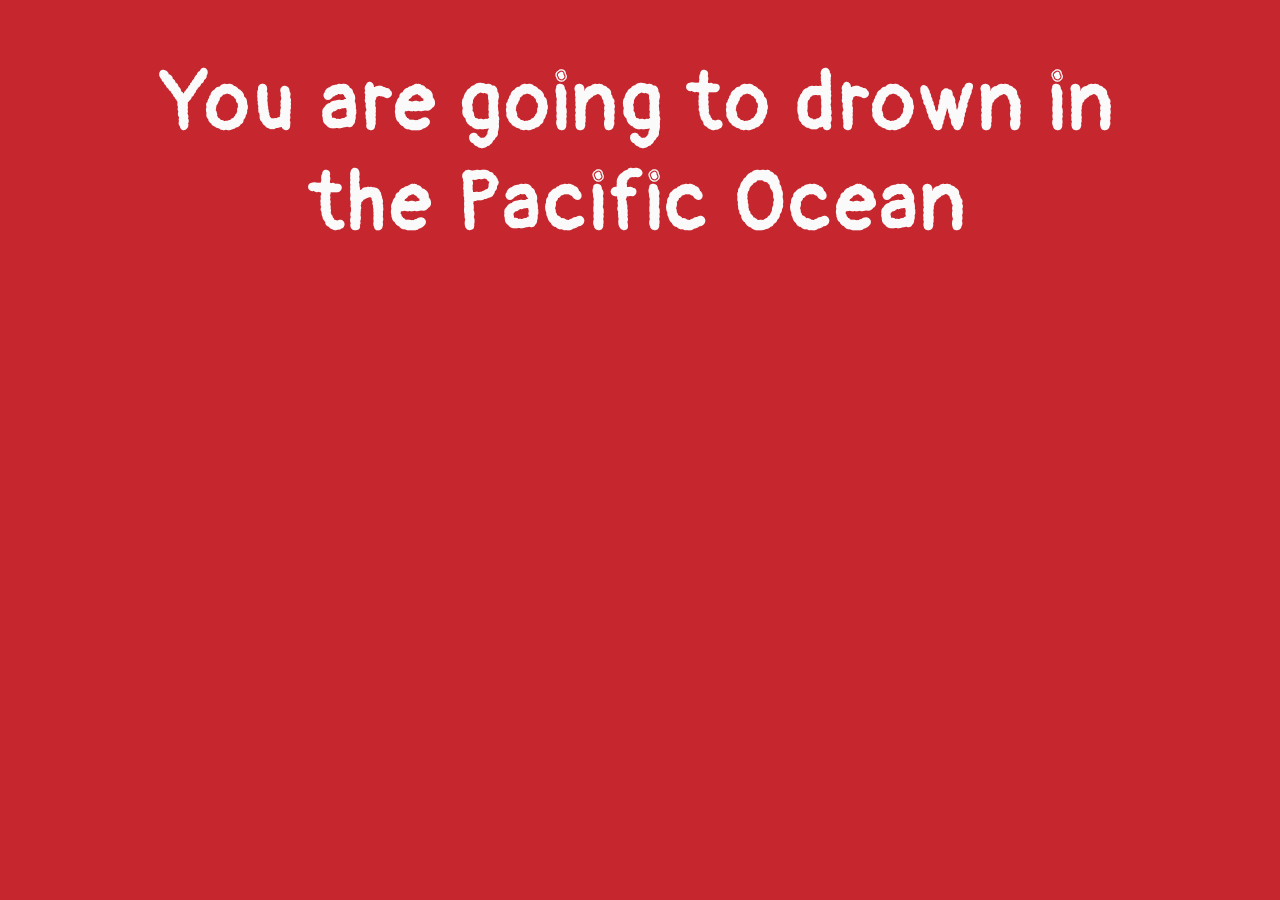
==== docs/index.html @ de9ee4a3 "File rename" ====
<!DOCTYPE html>
<html>
	<head>
        <link rel="preconnect" href="https://fonts.googleapis.com">
        <link rel="preconnect" href="https://fonts.gstatic.com" crossorigin>
        <link href="https://fonts.googleapis.com/css2?family=Pangolin&display=swap" rel="stylesheet">
        <link rel="stylesheet" href="style.css">
		<title>How are you gonna die?</title>
        <script>
            var opening_phrase = "You are going to ";
            var death_list = [
            {
                "death_method" : "drown",
                "connector" : "in",
                "second_descriptor":
                [
                    "lake Toba",
                    "the Pacific Ocean",
                    "a sinking ship",
                    "a tub of radioactive waste",
                ]
            }, 
            {
                "death_method": "be killed",
                "connector": "by",
                "second_descriptor":
                [
                    "a serial killer",
                    "your significant other",
                    "that person you ghosted 2 months ago",
                ]

            }, 
            {
                "death_method": "be hit",
                "connector": "by",
                "second_descriptor":
                [
                    "a speeding car",
                    "a truck",
                    "a shinkanshen",
                    "a plane that is going to take off",
                    "an ICBM"

                ]
            }
            ];
            var death_index = Math.floor(Math.random()*death_list.length);
            var death = death_list[death_index];
            var pp_index = Math.floor(Math.random()*death["second_descriptor"].length);

            document.write("<h1>"+opening_phrase + death["death_method"]+ " " + death["connector"] + " " + death["second_descriptor"][pp_index]+"</h1>");
        </script>


	</head>
 	
	<body>
	</body>

</html>
---- docs/style.css ----
body {
    background: #c6262e;
    color: white;
    width: 960px;
    margin: 0 auto;
}

h1 {
    color: #fafafa	;
    font-family: 'Pangolin', cursive;
    font-size: 80px;
    letter-spacing: 5px;
    text-align: center;
    
}

@media (max-width: 1000px) {
    h1 {
        font-size: 50px;
        letter-spacing: 3px;
    }
}

@media (max-width: 670px) {
    h1 {
        font-size: 30px;
        letter-spacing: 1px;
    }
}
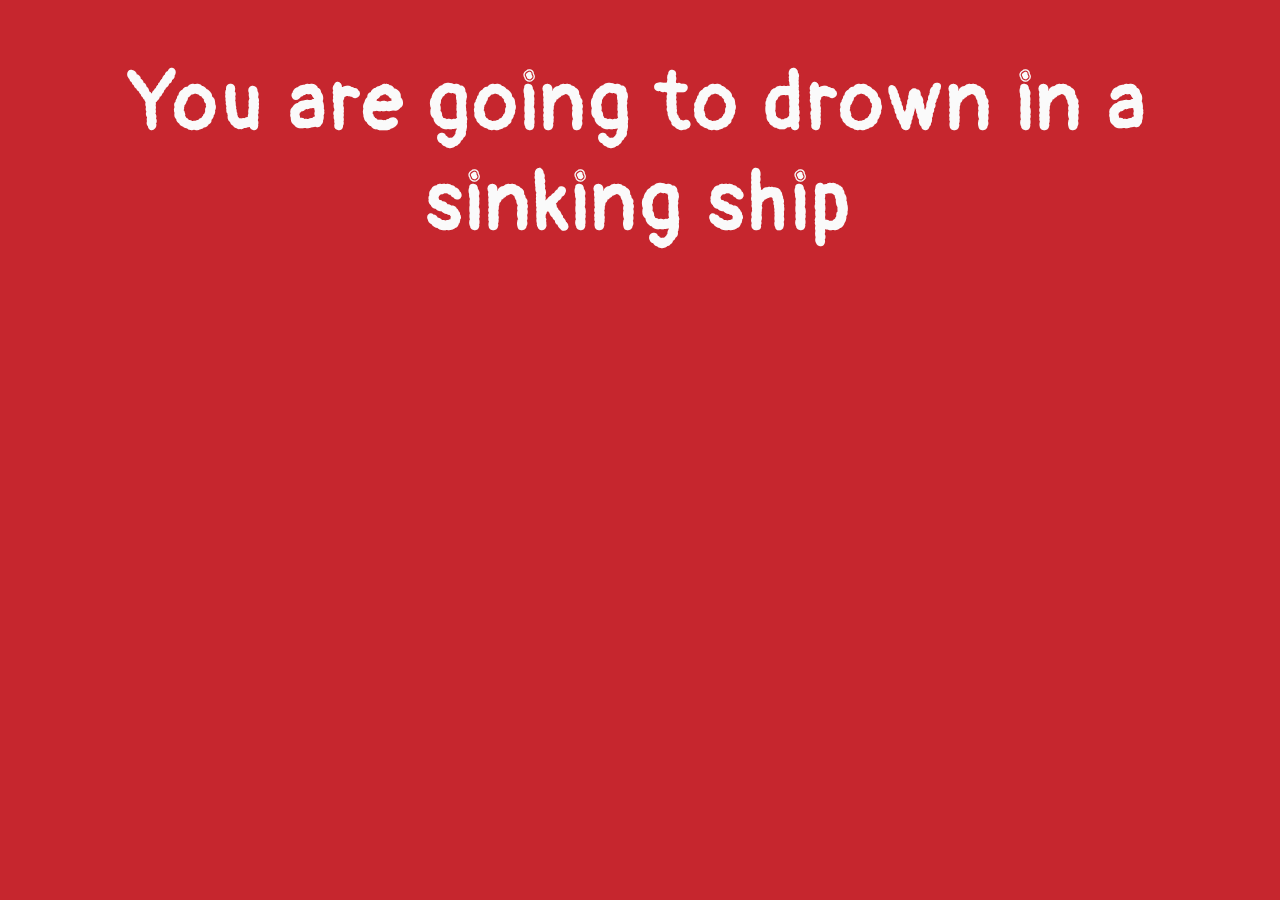
==== commit cf7f4a70: "Tidying up the layout" ====
--- a/docs/index.html
+++ b/docs/index.html
@@ -6,56 +6,58 @@
         <link href="https://fonts.googleapis.com/css2?family=Pangolin&display=swap" rel="stylesheet">
         <link rel="stylesheet" href="style.css">
 		<title>How are you gonna die?</title>
-        <script>
-            var opening_phrase = "You are going to ";
-            var death_list = [
-            {
-                "death_method" : "drown",
-                "connector" : "in",
-                "second_descriptor":
-                [
-                    "lake Toba",
-                    "the Pacific Ocean",
-                    "a sinking ship",
-                    "a tub of radioactive waste",
-                ]
-            }, 
-            {
-                "death_method": "be killed",
-                "connector": "by",
-                "second_descriptor":
-                [
-                    "a serial killer",
-                    "your significant other",
-                    "that person you ghosted 2 months ago",
-                ]
-
-            }, 
-            {
-                "death_method": "be hit",
-                "connector": "by",
-                "second_descriptor":
-                [
-                    "a speeding car",
-                    "a truck",
-                    "a shinkanshen",
-                    "a plane that is going to take off",
-                    "an ICBM"
-
-                ]
-            }
-            ];
-            var death_index = Math.floor(Math.random()*death_list.length);
-            var death = death_list[death_index];
-            var pp_index = Math.floor(Math.random()*death["second_descriptor"].length);
-
-            document.write("<h1>"+opening_phrase + death["death_method"]+ " " + death["connector"] + " " + death["second_descriptor"][pp_index]+"</h1>");
-        </script>
 
 
 	</head>
  	
 	<body>
+        <container>
+            <script>
+                var opening_phrase = "You are going to ";
+                var death_list = [
+                {
+                    "death_method" : "drown",
+                    "connector" : "in",
+                    "second_descriptor":
+                    [
+                        "lake Toba",
+                        "the Pacific Ocean",
+                        "a sinking ship",
+                        "a tub of radioactive waste",
+                    ]
+                }, 
+                {
+                    "death_method": "be killed",
+                    "connector": "by",
+                    "second_descriptor":
+                    [
+                        "a serial killer",
+                        "your significant other",
+                        "that person you ghosted 2 months ago",
+                    ]
+    
+                }, 
+                {
+                    "death_method": "be hit",
+                    "connector": "by",
+                    "second_descriptor":
+                    [
+                        "a speeding car",
+                        "a truck",
+                        "a shinkanshen",
+                        "a plane that is going to take off",
+                        "an ICBM"
+    
+                    ]
+                }
+                ];
+                var death_index = Math.floor(Math.random()*death_list.length);
+                var death = death_list[death_index];
+                var pp_index = Math.floor(Math.random()*death["second_descriptor"].length);
+    
+                document.write("<h1>"+opening_phrase + death["death_method"]+ " " + death["connector"] + " " + death["second_descriptor"][pp_index]+"</h1>");
+            </script>
+        </container>
 	</body>
 
 </html>--- a/docs/style.css
+++ b/docs/style.css
@@ -1,8 +1,13 @@
 body {
     background: #c6262e;
     color: white;
-    width: 960px;
+    width: 100%;
     margin: 0 auto;
+}
+
+.container {
+    max-width: 960px;
+    width: 100%;
 }
 
 h1 {
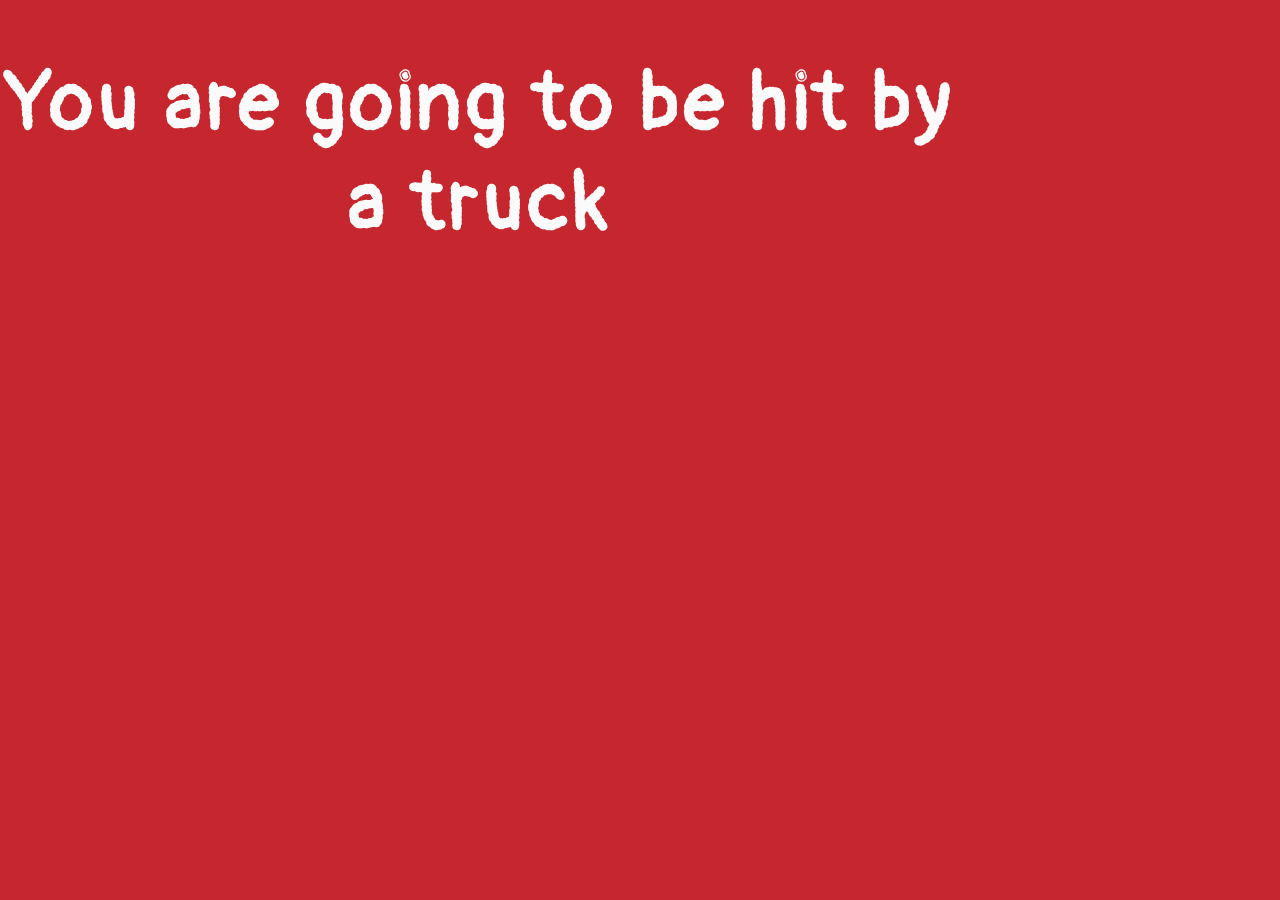
==== commit acda3263: "Fix bug" ====
--- a/docs/index.html
+++ b/docs/index.html
@@ -11,7 +11,7 @@
 	</head>
  	
 	<body>
-        <container>
+        <div class="container">
             <script>
                 var opening_phrase = "You are going to ";
                 var death_list = [
@@ -57,7 +57,7 @@
     
                 document.write("<h1>"+opening_phrase + death["death_method"]+ " " + death["connector"] + " " + death["second_descriptor"][pp_index]+"</h1>");
             </script>
-        </container>
+        </div>
 	</body>
 
 </html>